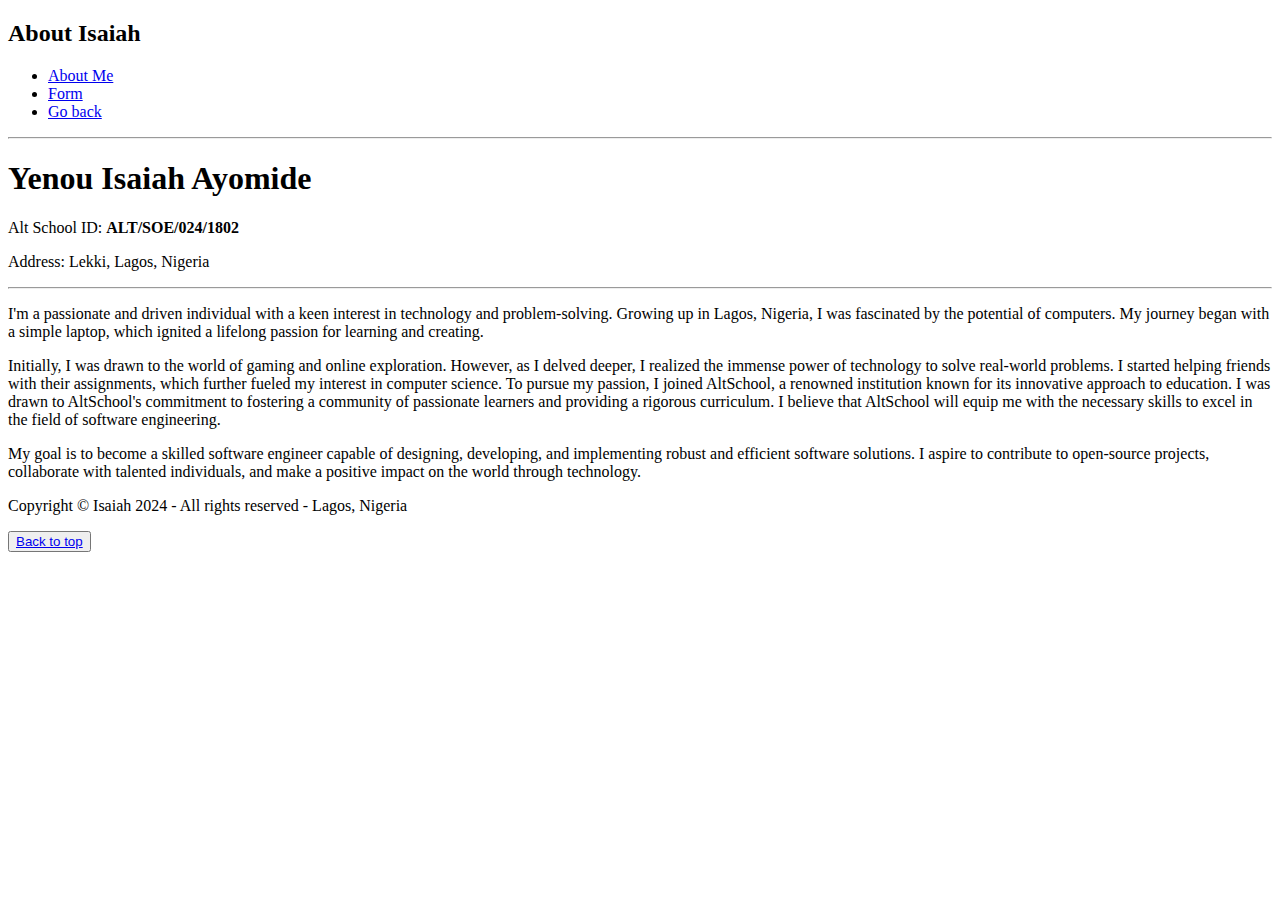
==== about.html @ 0a2c3612 "adding files" ====
<!DOCTYPE html>
<html lang="en">
  <head>
    <meta charset="UTF-8" />
    <meta name="viewport" content="width=device-width, initial-scale=1.0" />
    <title>About Isaiah Ayomide Yenou</title>
  </head>
  <body>
    <header>
      <!-- Heading -->
      <h2 id="2top">About Isaiah</h2>

      <nav>
        <ul>
          <li>
            <a href="./" id="Top">About Me</a>
          </li>
          <li>
            <a href="./form.html">Form</a>
          </li>
          <li><a href="../index.html">Go back</a></li>
        </ul>
      </nav>
    </header>
    
    <hr>
    <main>
      <!-- Introduction and Alt School ID -->
      <section>
        <h1>Yenou Isaiah Ayomide</h1>
        <p>Alt School ID: <strong>ALT/SOE/024/1802</strong></p>
        <p>Address: Lekki, Lagos, Nigeria</p>
      </section>
      <hr>


      <!-- Bio Section -->
      <section>
        <p>
          I'm a passionate and driven individual with a keen interest in
          technology and problem-solving. Growing up in Lagos, Nigeria, I was
          fascinated by the potential of computers. My journey began with a
          simple laptop, which ignited a lifelong passion for learning and
          creating.
        </p>
        <p>
          Initially, I was drawn to the world of gaming and online exploration.
          However, as I delved deeper, I realized the immense power of
          technology to solve real-world problems. I started helping friends
          with their assignments, which further fueled my interest in computer
          science. To pursue my passion, I joined AltSchool, a renowned
          institution known for its innovative approach to education. I was
          drawn to AltSchool's commitment to fostering a community of passionate
          learners and providing a rigorous curriculum. I believe that AltSchool
          will equip me with the necessary skills to excel in the field of
          software engineering.
        </p>
        <p>
          My goal is to become a skilled software engineer capable of designing,
          developing, and implementing robust and efficient software solutions.
          I aspire to contribute to open-source projects, collaborate with
          talented individuals, and make a positive impact on the world through
          technology.
        </p>
      </section>
    </main>

    <footer>
    </p>
        Copyright &copy; Isaiah 2024 - All rights reserved -
        Lagos, Nigeria
    <p>
        
      <button>
        <a href="#2top">Back to top</a>
      </button>
    </footer>
  </body>
</html>
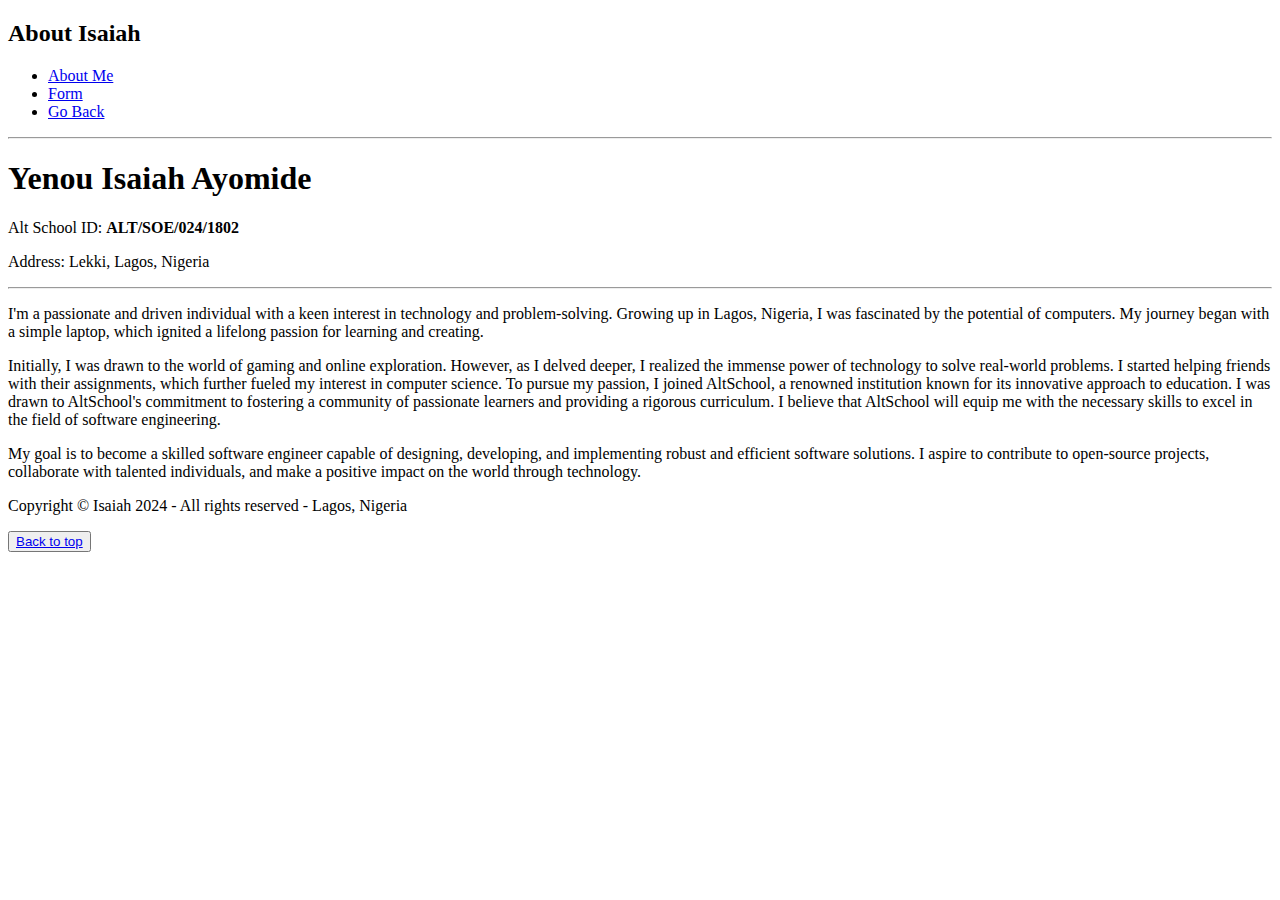
==== commit e894d7f2: "Updated the tables.html file - redirection" ====
--- a/about.html
+++ b/about.html
@@ -13,12 +13,12 @@
       <nav>
         <ul>
           <li>
-            <a href="./" id="Top">About Me</a>
+            <a href="./about.html" id="Top">About Me</a>
           </li>
           <li>
             <a href="./form.html">Form</a>
           </li>
-          <li><a href="../index.html">Go back</a></li>
+          <li><a href="../index.html">Go Back</a></li>
         </ul>
       </nav>
     </header>
